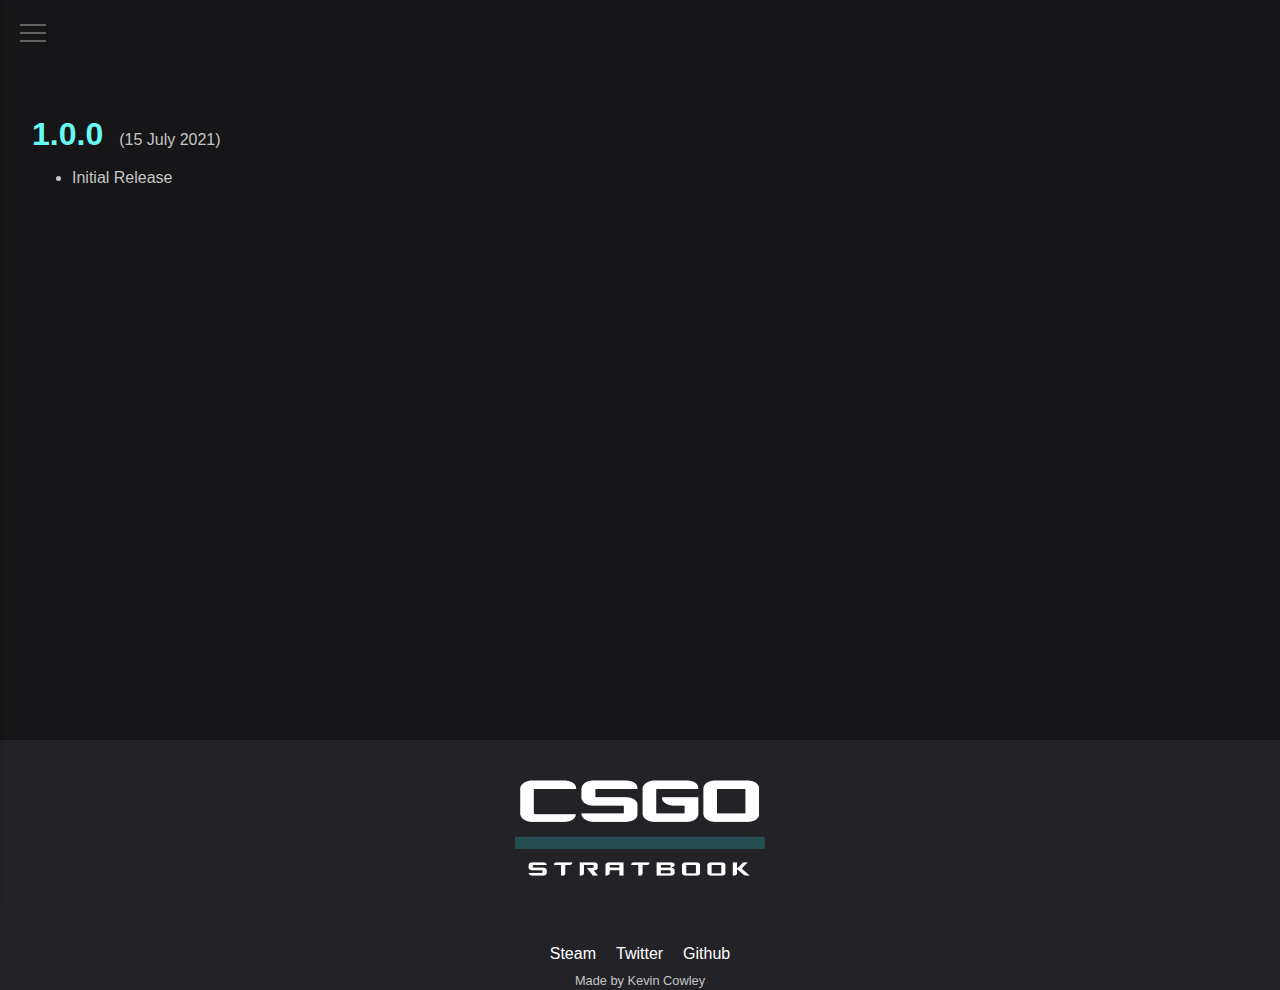
==== changelog.html @ 364f5d76 "initial commit" ====
<!DOCTYPE html><html lang=en><head><meta charset=utf-8><meta http-equiv=X-UA-Compatible content="IE=edge"><meta name=viewport content="width=device-width,initial-scale=1"><link rel=icon href=/favicon.ico><title>Unqualified CSGO Stratbook</title><style>body {
        background-color: #161618;
        margin: 0;
        padding: 0;
      }

      #app {
        font-family: Avenir, Helvetica, Arial, sans-serif;
        -webkit-font-smoothing: antialiased;
        -moz-osx-font-smoothing: grayscale;
        text-align: left;
        color: #C5C6C7;
        overflow: hidden;
      }
      
      .body-content {
        margin-left: 0px;
      }
      @media only screen and (min-width: 1500px) {
        .body-content {
          margin-left: 250px;
        }
      }
      a {
        text-decoration: none;
      }
      .anchor-link {
        content: url("../link.svg");
      }
      .anchor-link:hover {
        content: url("../link-hover.svg");
      }</style><link href=/css/chunk-162e4254.c675766a.css rel=prefetch><link href=/css/chunk-78dc9e15.922cb435.css rel=prefetch><link href=/js/chunk-162e4254.415a47d7.js rel=prefetch><link href=/js/chunk-78dc9e15.74818319.js rel=prefetch><link href=/css/changelog.e4518013.css rel=preload as=style><link href=/js/changelog.322269be.js rel=preload as=script><link href=/js/chunk-vendors.bed9b405.js rel=preload as=script><link href=/css/changelog.e4518013.css rel=stylesheet></head><body><noscript><strong>We're sorry but test doesn't work properly without JavaScript enabled. Please enable it to continue.</strong></noscript><div id=app></div><script src=/js/chunk-vendors.bed9b405.js></script><script src=/js/changelog.322269be.js></script></body></html>
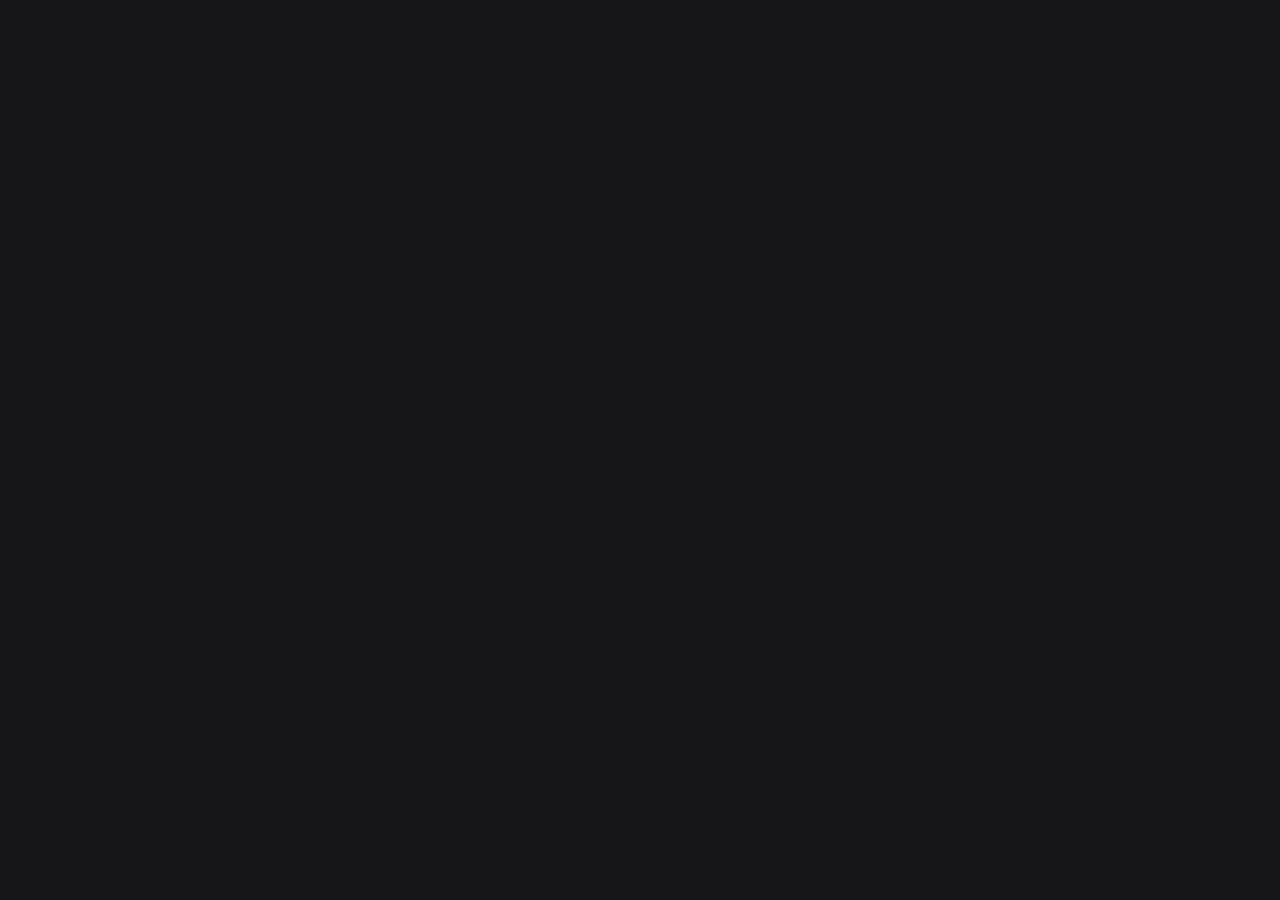
==== commit 74cd9ae8: "Vue3 Updates" ====
--- a/changelog.html
+++ b/changelog.html
@@ -1,32 +1,52 @@
-<!DOCTYPE html><html lang=en><head><meta charset=utf-8><meta http-equiv=X-UA-Compatible content="IE=edge"><meta name=viewport content="width=device-width,initial-scale=1"><link rel=icon href=/favicon.ico><title>Unqualified CSGO Stratbook</title><style>body {
-        background-color: #161618;
-        margin: 0;
-        padding: 0;
-      }
+<!DOCTYPE html>
+<html lang="en">
+  <head>
+    <meta charset="UTF-8">
+    <meta http-equiv="X-UA-Compatible" content="IE=edge">
+    <meta name="viewport" content="width=device-width, initial-scale=1.0">
+    <link rel="icon" href="/favicon.ico">
+    <title>Unqualified CSGO Stratbook</title>
+    <meta name="description" content="Boost your team's CSGO gameplay with the Unqualified Stratbook, your go-to app to document utility lineups and strategies.">
+    <meta name="robots" content="index, follow">
+    <style>
+      body {
+        background-color: #161618;
+        margin: 0;
+        padding: 0;
+      }
+
+      #app {
+        font-family: Avenir, Helvetica, Arial, sans-serif;
+        -webkit-font-smoothing: antialiased;
+        -moz-osx-font-smoothing: grayscale;
+        text-align: left;
+        color: #C5C6C7;
+        overflow: hidden;
+      }
+      
+      .body-content {
+        margin-left: 0px;
+      }
+      @media only screen and (min-width: 1500px) {
+        .body-content {
+          margin-left: 250px;
+        }
+      }
+      a {
+        text-decoration: none;
+      }
+      .anchor-link {
+        content: url("../link.svg");
+      }
+      .anchor-link:hover {
+        content: url("../link-hover.svg");
+      }
+    </style>
+    <script type="module" crossorigin src="/assets/index-3rve8jWI.js"></script>
+    <link rel="stylesheet" crossorigin href="/assets/index-oQkJD_8e.css">
+  </head>
+  <body>
+    <div id="app"></div> 
-      #app {
-        font-family: Avenir, Helvetica, Arial, sans-serif;
-        -webkit-font-smoothing: antialiased;
-        -moz-osx-font-smoothing: grayscale;
-        text-align: left;
-        color: #C5C6C7;
-        overflow: hidden;
-      }
-      
-      .body-content {
-        margin-left: 0px;
-      }
-      @media only screen and (min-width: 1500px) {
-        .body-content {
-          margin-left: 250px;
-        }
-      }
-      a {
-        text-decoration: none;
-      }
-      .anchor-link {
-        content: url("../link.svg");
-      }
-      .anchor-link:hover {
-        content: url("../link-hover.svg");
-      }</style><link href=/css/chunk-162e4254.c675766a.css rel=prefetch><link href=/css/chunk-78dc9e15.922cb435.css rel=prefetch><link href=/js/chunk-162e4254.415a47d7.js rel=prefetch><link href=/js/chunk-78dc9e15.74818319.js rel=prefetch><link href=/css/changelog.e4518013.css rel=preload as=style><link href=/js/changelog.322269be.js rel=preload as=script><link href=/js/chunk-vendors.bed9b405.js rel=preload as=script><link href=/css/changelog.e4518013.css rel=stylesheet></head><body><noscript><strong>We're sorry but test doesn't work properly without JavaScript enabled. Please enable it to continue.</strong></noscript><div id=app></div><script src=/js/chunk-vendors.bed9b405.js></script><script src=/js/changelog.322269be.js></script></body></html>+  </body>
+</html>
--- a/assets/index-oQkJD_8e.css
+++ b/assets/index-oQkJD_8e.css
@@ -0,0 +1 @@
+header[data-v-7b2a1075]{line-height:1.5;max-height:100vh}.logo[data-v-7b2a1075]{display:block;margin:0 auto 2rem}nav[data-v-7b2a1075]{width:100%;font-size:12px;text-align:center;margin-top:2rem}nav a.router-link-exact-active[data-v-7b2a1075]{color:var(--color-text)}nav a.router-link-exact-active[data-v-7b2a1075]:hover{background-color:transparent}nav a[data-v-7b2a1075]{display:inline-block;padding:0 1rem;border-left:1px solid var(--color-border)}nav a[data-v-7b2a1075]:first-of-type{border:0}@media (min-width: 1024px){header[data-v-7b2a1075]{display:flex;place-items:center;padding-right:calc(var(--section-gap) / 2)}.logo[data-v-7b2a1075]{margin:0 2rem 0 0}header .wrapper[data-v-7b2a1075]{display:flex;place-items:flex-start;flex-wrap:wrap}nav[data-v-7b2a1075]{text-align:left;margin-left:-1rem;font-size:1rem;padding:1rem 0;margin-top:1rem}}header[data-v-2bc9c318]{display:grid}.sidenav[data-v-2bc9c318]{display:flex;align-items:center;height:100%;width:250px;position:fixed;top:0;left:0;background-color:#111;overflow-x:hidden;transform-origin:0% 0%;transform:translate(-100%);transition:transform .5s cubic-bezier(.77,.2,.05,1);text-align:initial;z-index:3}.sideNav--contents[data-v-2bc9c318]{text-align:revert;width:100%}.sideNav--contents a[data-v-2bc9c318]{padding:8px 8px 8px 32px;text-decoration:none;font-size:25px;color:#818181;display:block;transition:.3s}.sideNav--contents a[data-v-2bc9c318]:hover{color:#f1f1f1}.sidebar-social[data-v-2bc9c318]{margin-top:8px}svg[data-v-2bc9c318]{fill:#818181;width:20px}svg[data-v-2bc9c318]:hover{fill:#f1f1f1}ul[data-v-2bc9c318],ul>li>a[data-v-2bc9c318]{list-style-type:none;padding:0!important;margin:0}ul[data-v-2bc9c318]{display:flex;justify-content:space-around}.sidenav .closebtn[data-v-2bc9c318]{position:absolute;top:0;right:25px;font-size:36px;margin-left:50px}@media screen and (max-height: 450px){.sidenav[data-v-2bc9c318]{padding-top:15px}.sideNav--contents a[data-v-2bc9c318]{font-size:18px}}@media only screen and (min-width: 1500px){.menu__btn[data-v-2bc9c318]{display:none!important}.sidenav[data-v-2bc9c318]{transform:translate(0)}}#menu__toggle[data-v-2bc9c318]{visibility:hidden}#menu__toggle:checked~.menu__btn>span[data-v-2bc9c318]{transform:rotate(45deg)}#menu__toggle:checked~.menu__btn>span[data-v-2bc9c318]:before{top:0;transform:rotate(0)}#menu__toggle:checked~.menu__btn>span[data-v-2bc9c318]:after{top:0;transform:rotate(90deg)}#menu__toggle:checked~.menu__box[data-v-2bc9c318]{transform:translate(0);left:0}.menu__btn[data-v-2bc9c318]{display:flex;align-items:center;position:fixed;top:20px;left:20px;width:26px;height:26px;cursor:pointer;z-index:4}.menu__btn>span[data-v-2bc9c318],.menu__btn>span[data-v-2bc9c318]:before,.menu__btn>span[data-v-2bc9c318]:after{display:block;position:absolute;width:100%;height:2px;background-color:#616161;transition-duration:.25s}.menu__btn>span[data-v-2bc9c318]:before{content:"";top:-8px}.menu__btn>span[data-v-2bc9c318]:after{content:"";top:8px}.menu__box[data-v-2bc9c318]{box-shadow:1px 0 6px #0003;transition-duration:.25s}.footer[data-v-e41ca873]{background-color:#232327;height:250px;text-align:center}.footer .links[data-v-e41ca873]{color:#fff;display:inline-block;margin:10px;transition:.5s}.footer .links[data-v-e41ca873]:hover{color:#66fcf1}.made-by[data-v-e41ca873]{font-size:.8em}h3.title{color:#fff;margin:auto;font-size:2rem;padding:4rem 0;position:relative;text-align:center;z-index:1}.main{height:auto;position:relative}.background-image{background:no-repeat center center fixed;background-size:cover;display:block;left:-5px;top:-5px;bottom:-5px;position:absolute;right:-5px;z-index:0;-webkit-filter:blur(5px) grayscale(70%);-moz-filter:blur(5px) grayscale(70%);-o-filter:blur(5px) grayscale(70%);-ms-filter:blur(5px) grayscale(70%);filter:blur(5px) grayscale(70%);-webkit-background-size:cover;-moz-background-size:cover;-o-background-size:cover;margin:-1.5rem;overflow:hidden}.background-image img{height:100%;width:100%;object-fit:cover}.section-1,.section-2,.section-3,.section-4{align-items:center;color:#fff;display:flex;justify-content:space-evenly;padding:4rem 1rem;margin:auto;position:relative;flex-wrap:wrap;z-index:1}.section-3 img,.section-4 img{width:100%}.light{background-color:#232327}.section-1 h3{font-size:40px}.section-1--content{width:25rem}.section-1--content,.section-2--content{text-align:center}.section-1--content-desktop{margin-top:5rem}.section-1--content-desktop img{width:100%}.section-1--content a{border-radius:50px;color:#0b0c10;text-decoration:none;padding:15px;font-weight:300;width:130px;display:inline-block;text-align:center}.section-1--content a.findOutMore{background-color:#c5c6c7}.section-1--content a.download{background-color:#66fcf1}.section-1 a{margin:1rem auto}.section-1--content a:hover{opacity:.75}.section-2--content{display:flex;flex-wrap:wrap;padding:7rem 1rem 12rem;width:100%}.section-2--content div{width:50%;padding-bottom:2rem}.section-2--content svg{width:70px;height:70px;fill:#fff}.section-1--content-desktop img,.section-3--content-mobile img,.section-4--content-desktop img{box-shadow:0 0 6px #45a59e}@media only screen and (min-width: 576px){h3.title,.section-1,.section-2,.section-3,.section-4{max-width:576px}}@media only screen and (min-width: 768px){.section-2--content div{width:25%}}@media only screen and (min-width: 992px){.main{height:70rem}h3.title,.section-1,.section-2,.section-3,.section-4{max-width:992px}.section-3,.section-4{padding-top:7rem;padding-bottom:7rem}.section-1--content{padding-right:8rem;text-align:inherit}.section-3--content,.section-4--content{width:50%;padding:0 2rem}.section-1--content-desktop,.section-4--content-desktop{width:25rem;padding-left:2rem}.section-3--content-mobile{width:25rem}.section-1 img,.section-4 img{width:auto;max-width:none;height:400px}.section-1--content a.download{margin-left:20px}}@media only screen and (min-width: 1200px){h3.title,.section-1,.section-2,.section-3,.section-4{max-width:1200px}}
